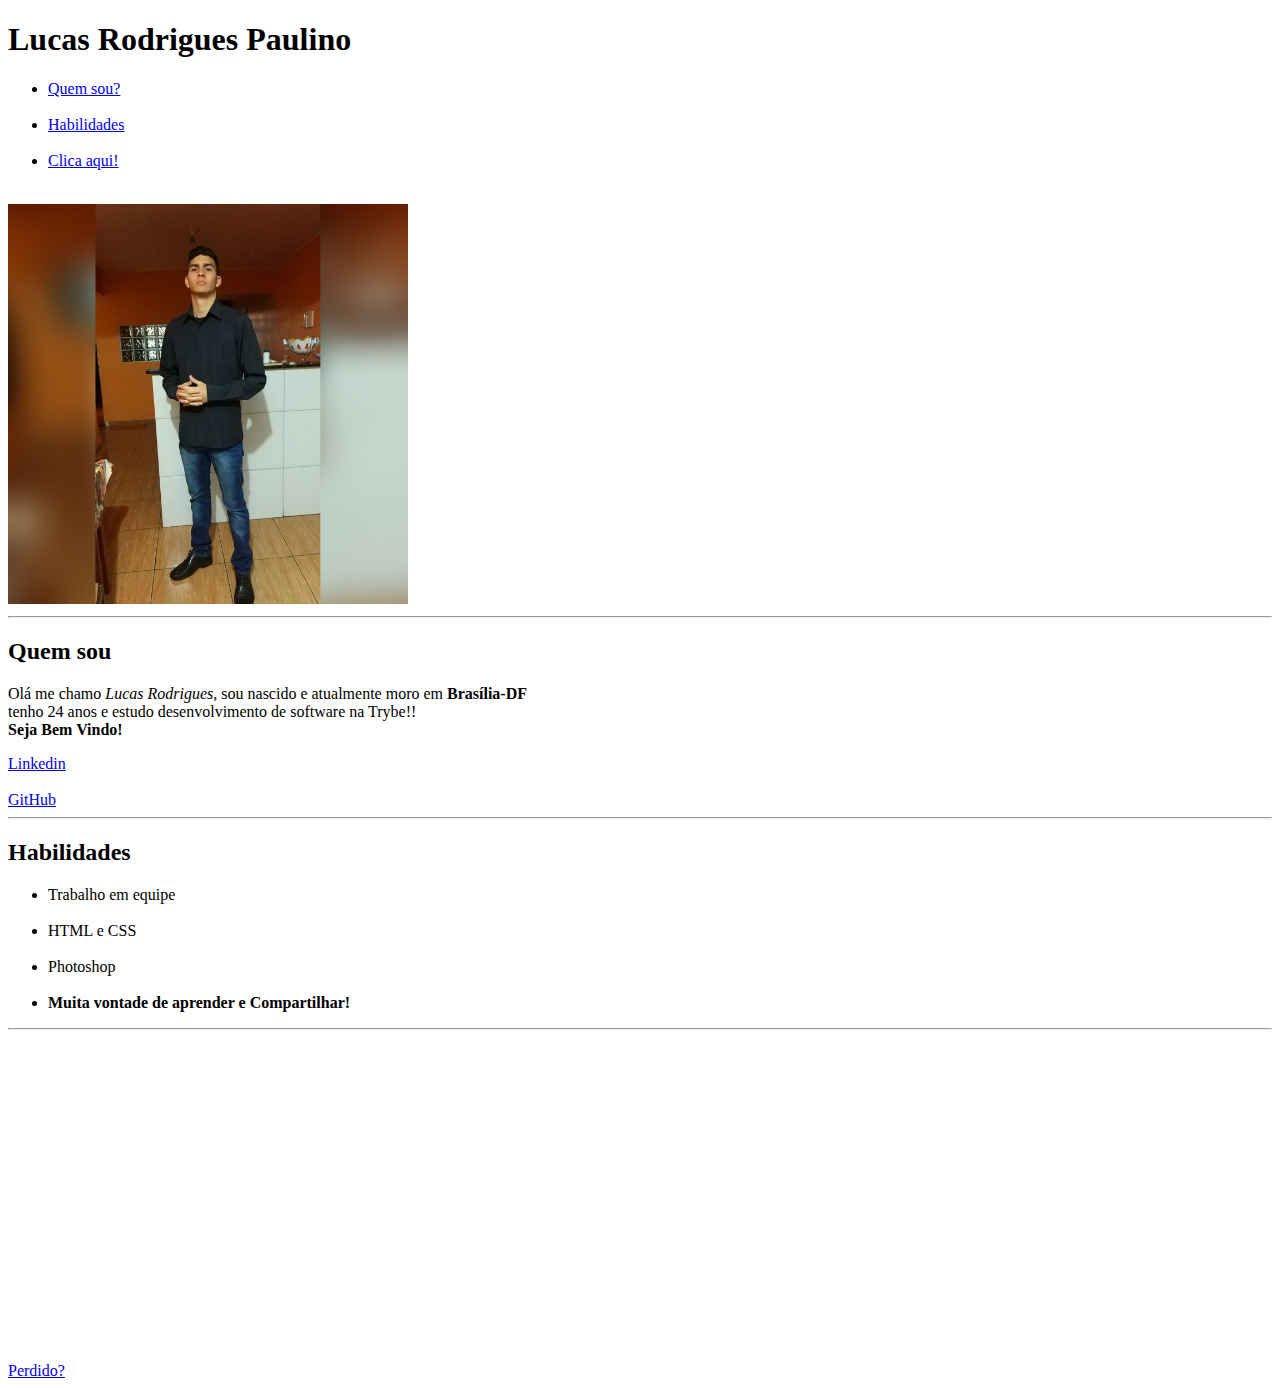
==== portfolio/index.html @ cae1dd42 "nova pasta para arquivos" ====
<!DOCTYPE html>
<html lang="pt-br">
<head>
    <meta charset="UTF-8">
    <title>Lucas Rodrigues</title>
</head>
<body>
    <h1>Lucas Rodrigues Paulino</h1>
    <ul>
        <li><a href="#description"> Quem sou?</a></li>
        <br>
        <li><a href="#habilities">Habilidades</a></li>
        <br>
        <li><a href="https://www.youtube.com/watch?v=d7qQVXdiREU" target="_blank">Clica aqui!</a></li>
    </ul>
    <br>
    <img id="photo" src="imagens/eu.jpg" alt="desenvolvedor Lucas Rodrigues" width="400">
    <hr>
    <h2>Quem sou</h2>
    <p id="description">Olá me chamo <em>Lucas Rodrigues</em>, sou nascido e atualmente moro em <strong>Brasília-DF</strong> <br>
    tenho 24 anos e estudo desenvolvimento de software na Trybe!! <br>
    <strong>Seja Bem Vindo!</strong></p>
    <a href="https://www.linkedin.com/in/lucasrod21/" target="_blank">Linkedin</a>
    <br>
    <br>
    <a href="https://github.com/lucas21-dev" target="_blank">GitHub</a>
    <br>
    <hr>
    <h2 id="habilities">Habilidades</h2>
    <ul>
        <li>Trabalho em equipe</li>
        <br>
        <li>HTML e CSS</li>
        <br>
        <li>Photoshop</li>
        <br>
        <li><strong>Muita vontade de aprender e Compartilhar!</strong></li>
    </ul>
    <hr>
     <br><br><br><br><br><br><br><br><br><br><br><br><br><br><br><br><br><br>
    <a href="#photo">Perdido?</a>

</body>
</html>
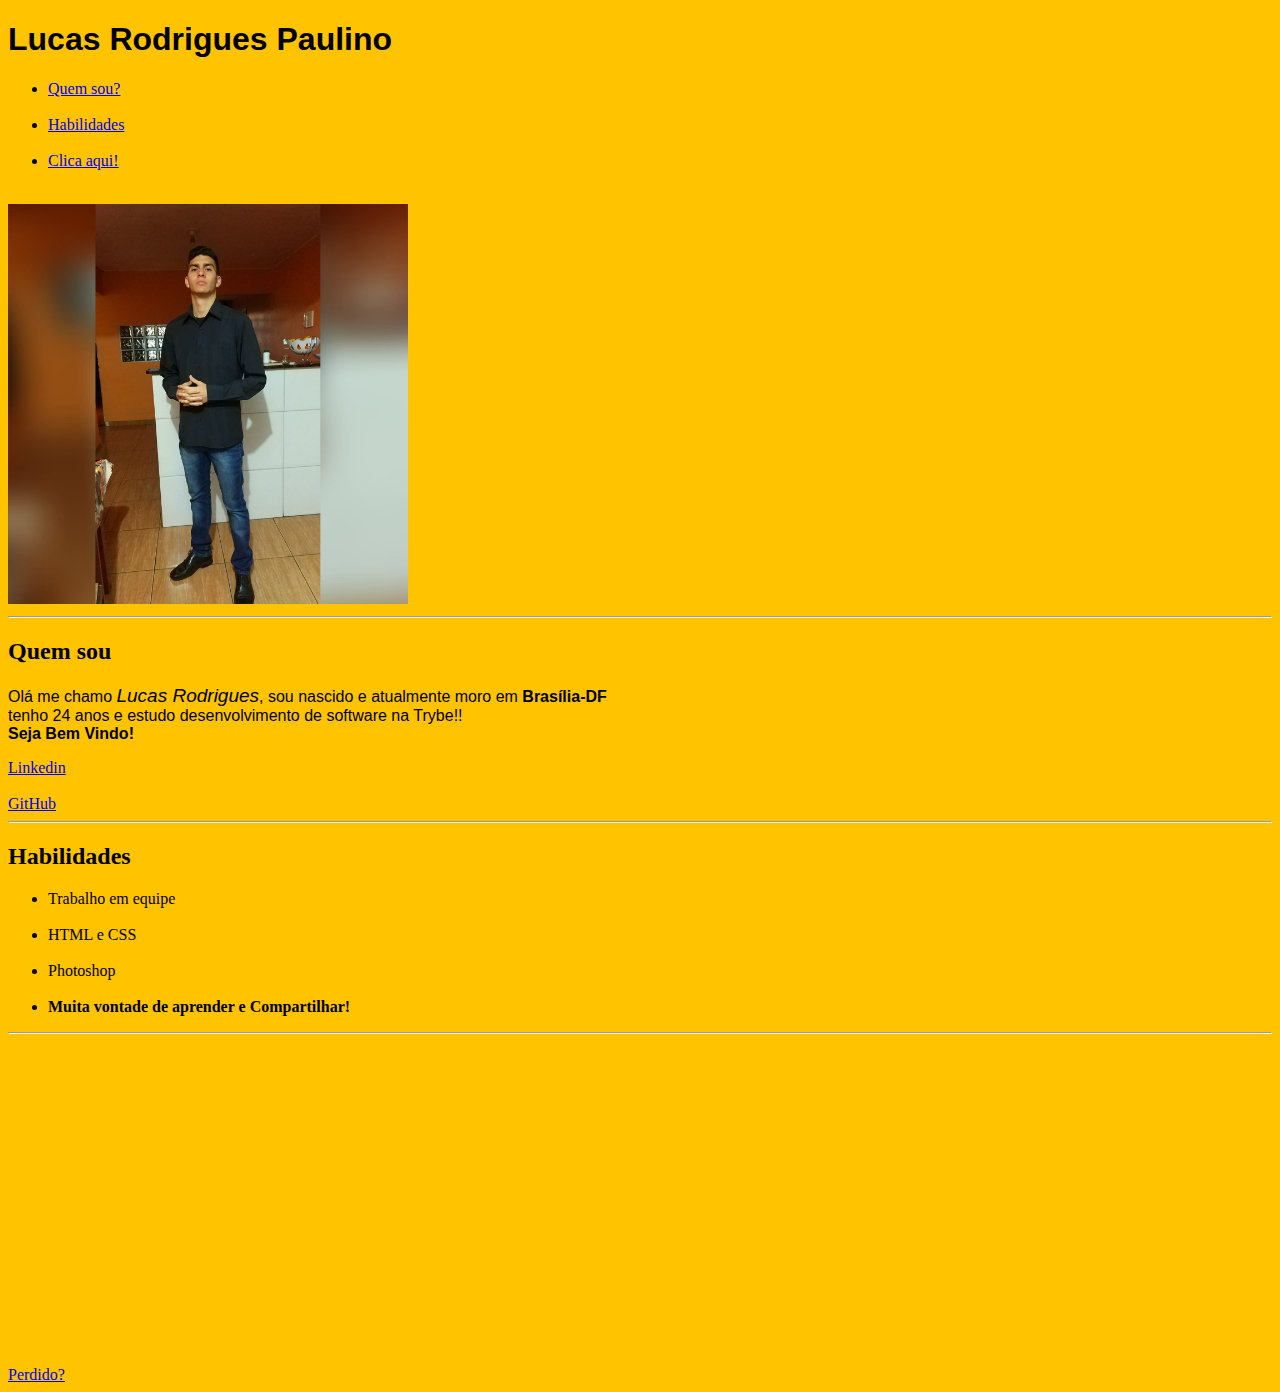
==== commit 1cc639ed: "adiciona cor ao fundo da pagina" ====
--- a/portfolio/index.html
+++ b/portfolio/index.html
@@ -3,6 +3,30 @@
 <head>
     <meta charset="UTF-8">
     <title>Lucas Rodrigues</title>
+    <style>
+        
+        body {
+            background-color: #FFC300;
+        }
+
+        h1 {
+            font-family: impact, sans-serif;
+        }
+
+        p {
+            font-family: Helvetica, sans-serif;
+        }
+        
+        em {
+            font-weight: 100;
+            font-size: 19px;
+        }
+
+        strong {
+            font-weight: 900;
+        }
+
+    </style>
 </head>
 <body>
     <h1>Lucas Rodrigues Paulino</h1>
@@ -28,13 +52,13 @@
     <hr>
     <h2 id="habilities">Habilidades</h2>
     <ul>
-        <li>Trabalho em equipe</li>
+        <li class="teamwork">Trabalho em equipe</li>
         <br>
-        <li>HTML e CSS</li>
+        <li class="html">HTML e CSS</li>
         <br>
-        <li>Photoshop</li>
+        <li class="photoshop">Photoshop</li>
         <br>
-        <li><strong>Muita vontade de aprender e Compartilhar!</strong></li>
+        <li class=""><strong>Muita vontade de aprender e Compartilhar!</strong></li>
     </ul>
     <hr>
      <br><br><br><br><br><br><br><br><br><br><br><br><br><br><br><br><br><br>
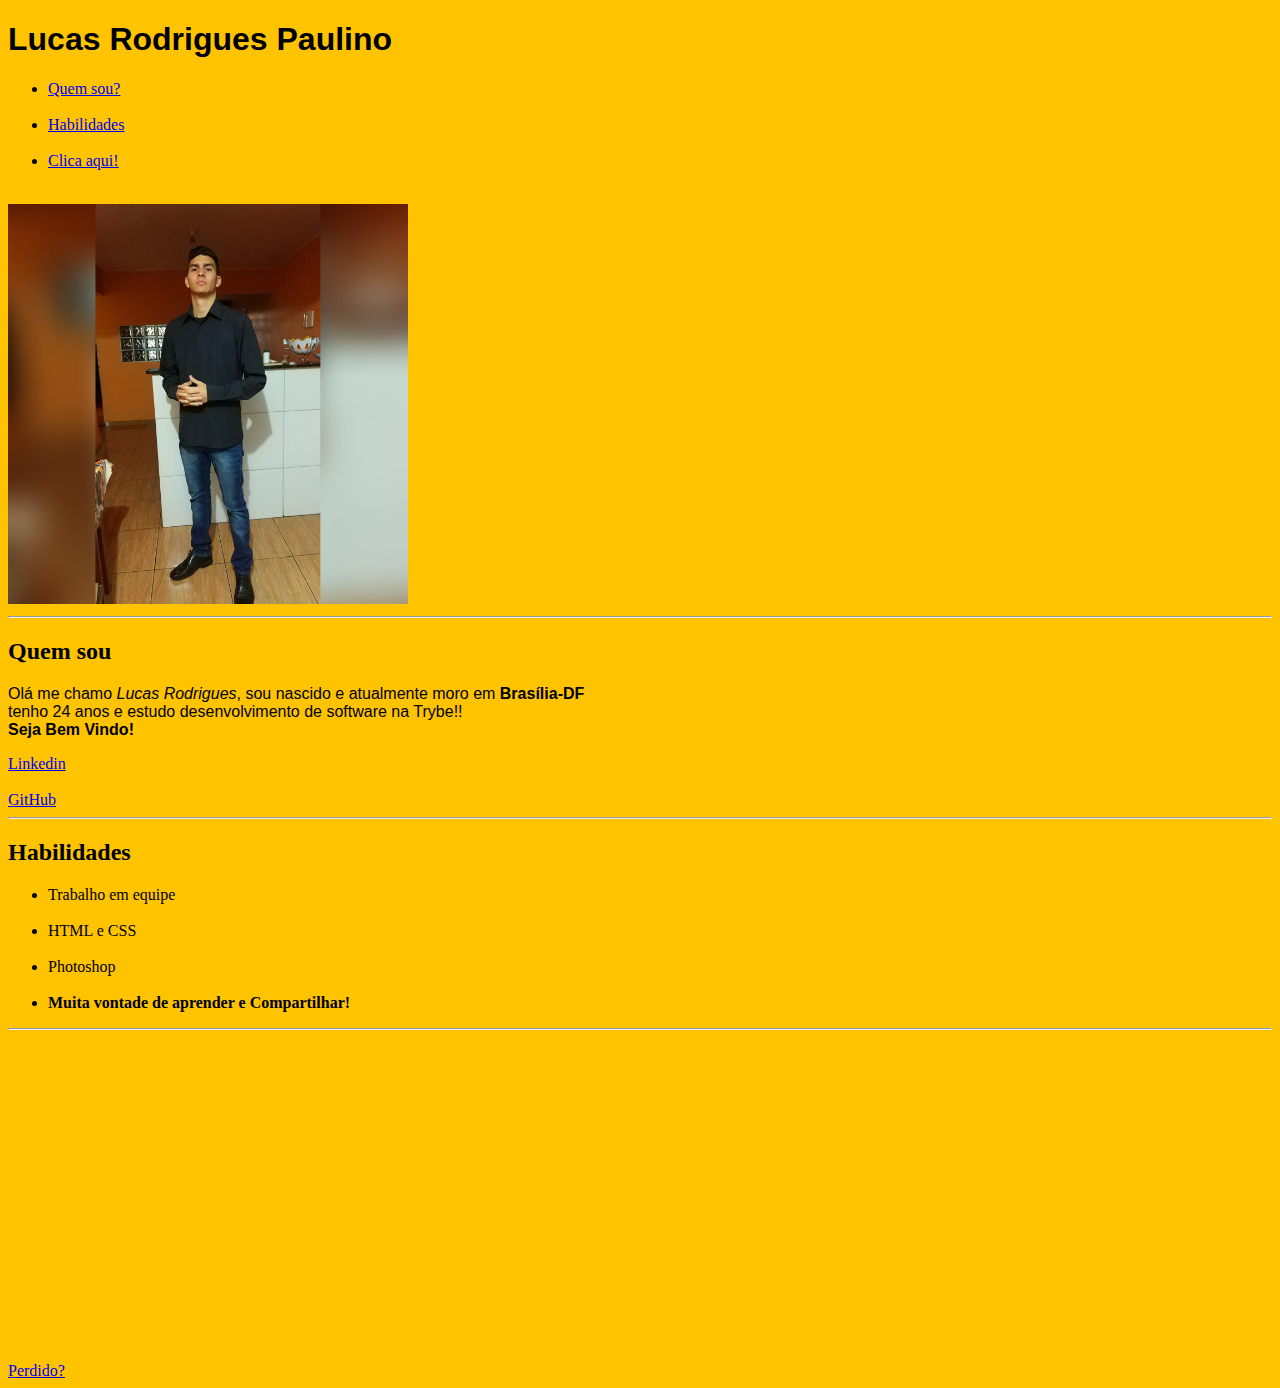
==== commit eb8526aa: "muda as fontes do nome e descriçao" ====
--- a/portfolio/index.html
+++ b/portfolio/index.html
@@ -8,22 +8,13 @@
         body {
             background-color: #FFC300;
         }
-
+        
         h1 {
             font-family: impact, sans-serif;
         }
 
         p {
             font-family: Helvetica, sans-serif;
-        }
-        
-        em {
-            font-weight: 100;
-            font-size: 19px;
-        }
-
-        strong {
-            font-weight: 900;
         }
 
     </style>
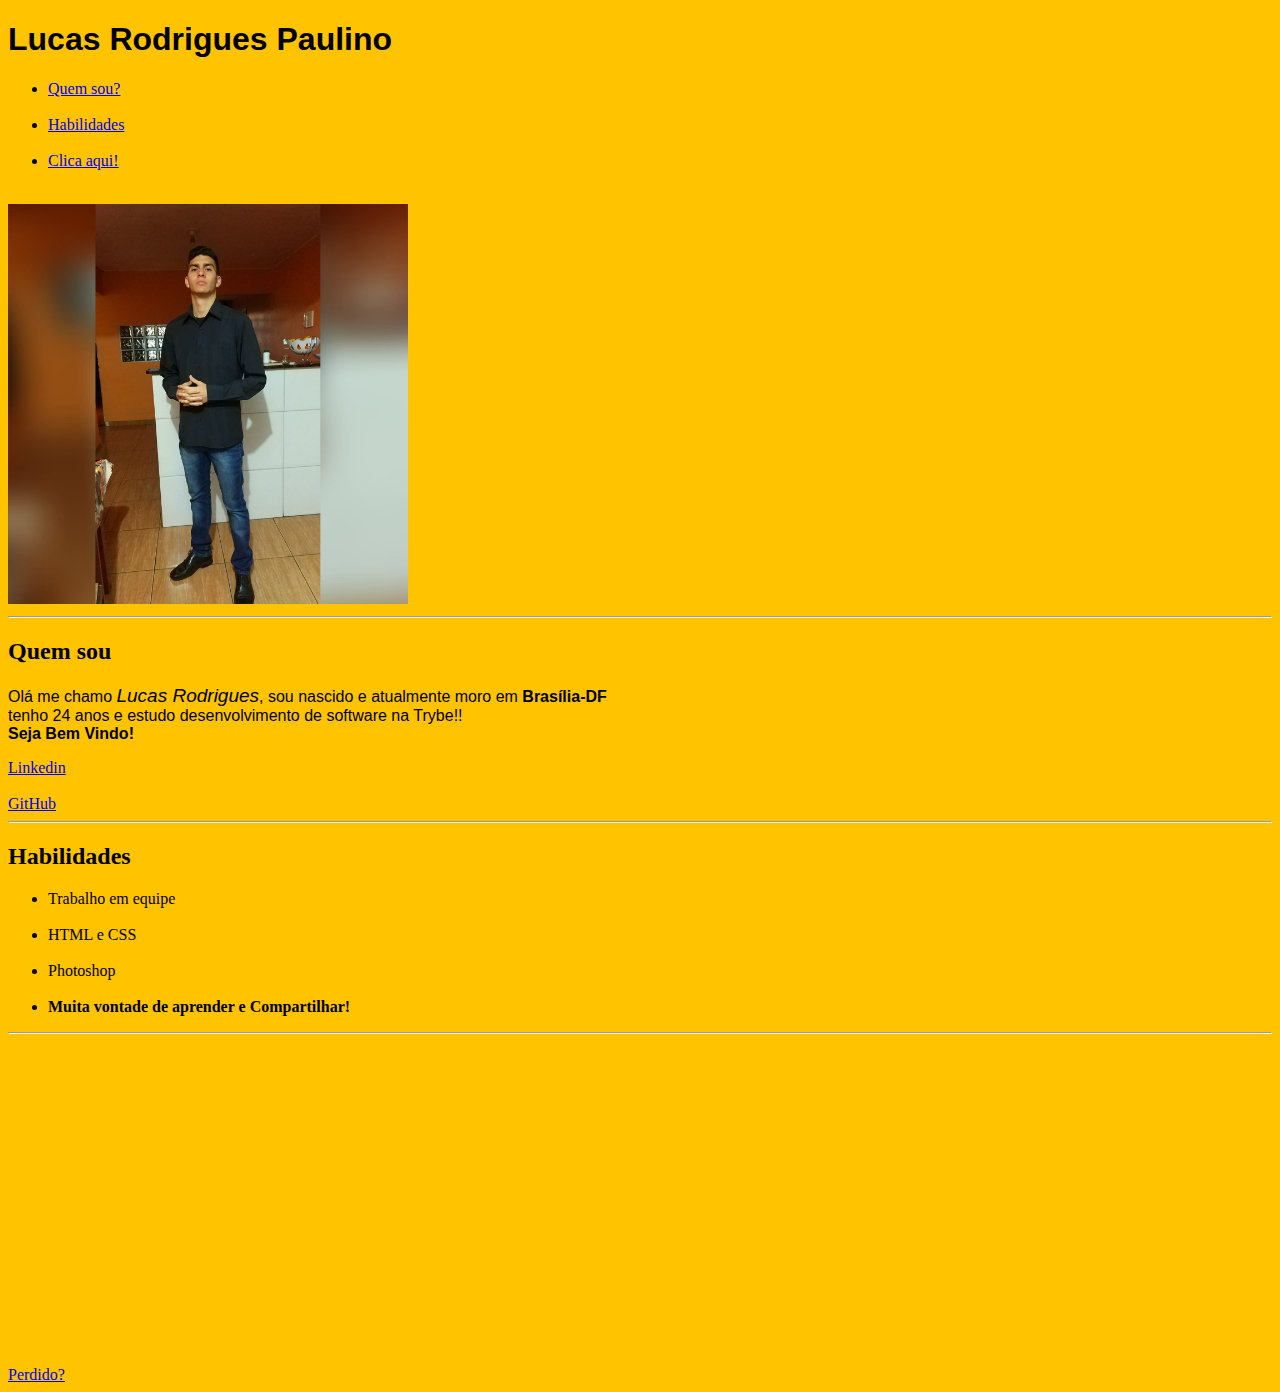
==== commit 90ba326d: "adiciona estilos as tags" ====
--- a/portfolio/index.html
+++ b/portfolio/index.html
@@ -15,6 +15,15 @@
 
         p {
             font-family: Helvetica, sans-serif;
+        }
+        
+        em {
+            font-weight: 100;
+            font-size: 19px;
+        }
+
+        strong {
+            font-weight: 900;
         }
 
     </style>
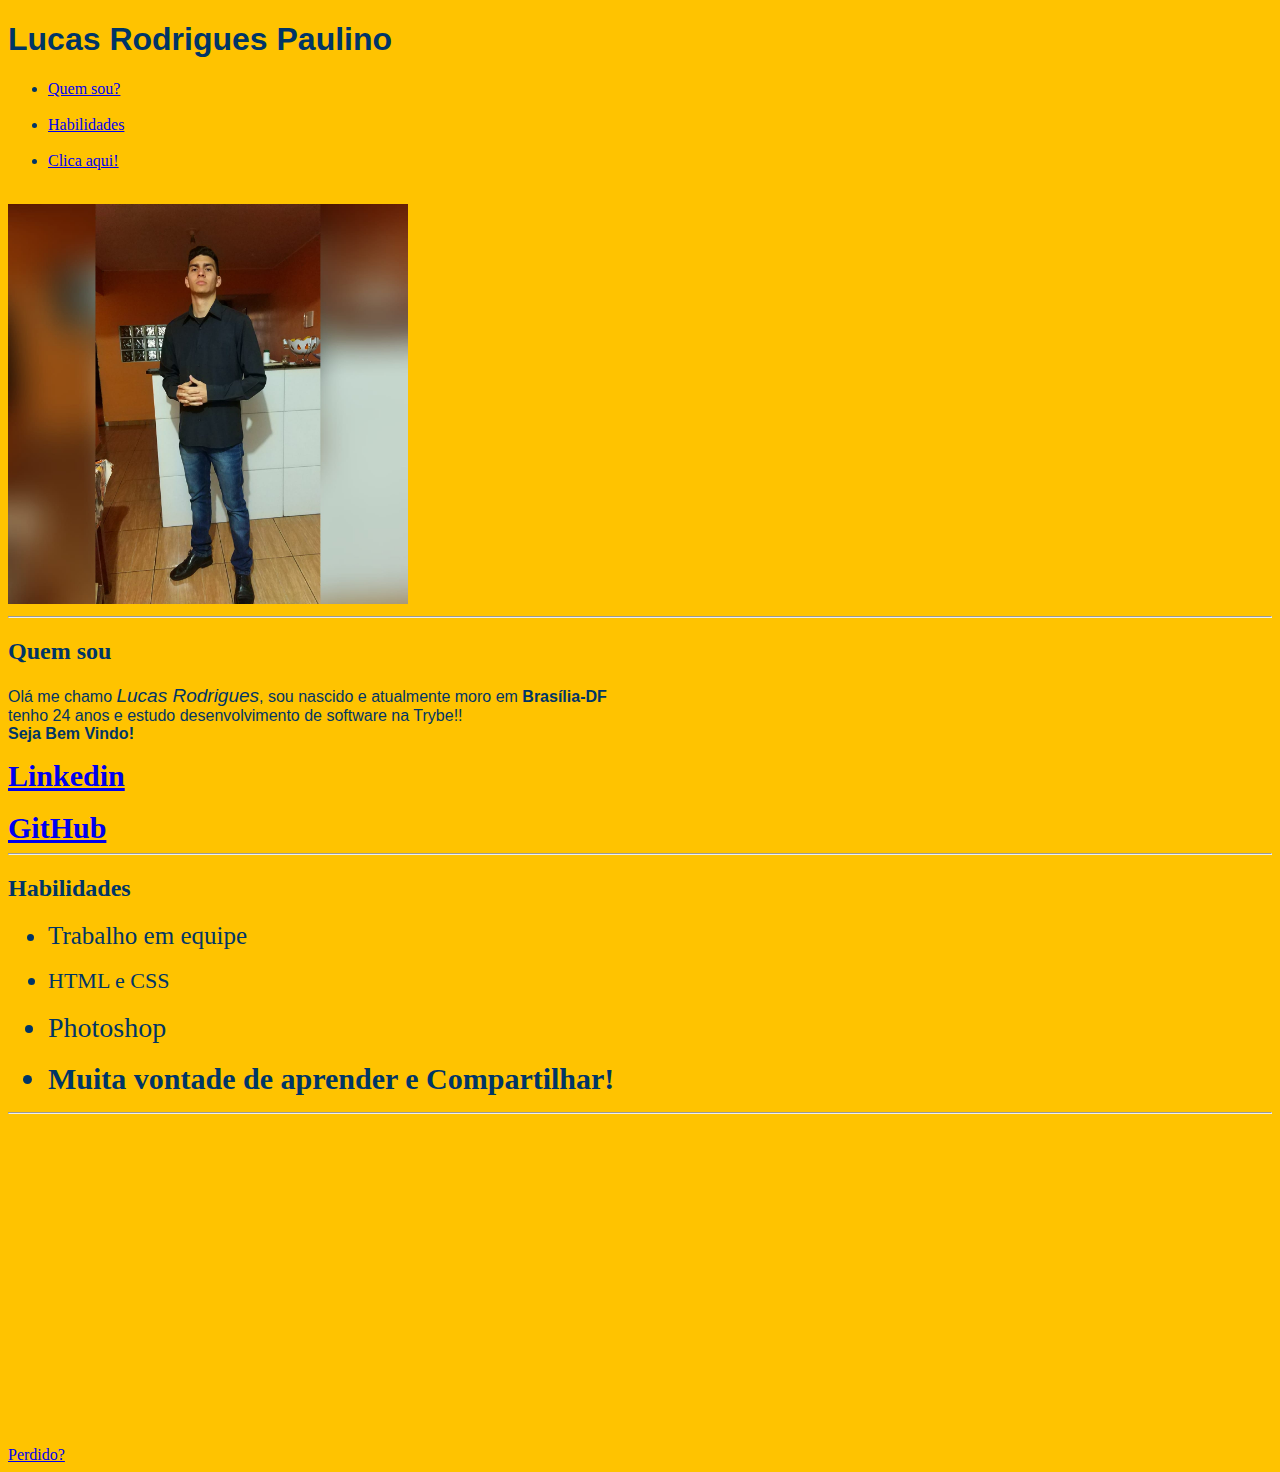
==== commit ec6a8f81: "adiciona classes e estilos as habilidades e altera estilo de links externos" ====
--- a/portfolio/index.html
+++ b/portfolio/index.html
@@ -7,6 +7,7 @@
         
         body {
             background-color: #FFC300;
+            color: #003566;
         }
         
         h1 {
@@ -26,6 +27,30 @@
             font-weight: 900;
         }
 
+        .teamwork {
+            font-size: 25px;
+        }
+
+        .html {
+            font-size: 22px;
+        }
+        
+        .photoshop {
+            font-size: 28px;
+        }
+
+        .learning-machine {
+            font-size: 30px;
+        }
+
+        .linkedin {
+            font-size: 30px;
+            font-weight: 800;
+        }
+
+
+
+        
     </style>
 </head>
 <body>
@@ -44,10 +69,10 @@
     <p id="description">Olá me chamo <em>Lucas Rodrigues</em>, sou nascido e atualmente moro em <strong>Brasília-DF</strong> <br>
     tenho 24 anos e estudo desenvolvimento de software na Trybe!! <br>
     <strong>Seja Bem Vindo!</strong></p>
-    <a href="https://www.linkedin.com/in/lucasrod21/" target="_blank">Linkedin</a>
+    <a class="linkedin" href="https://www.linkedin.com/in/lucasrod21/" target="_blank">Linkedin</a>
     <br>
     <br>
-    <a href="https://github.com/lucas21-dev" target="_blank">GitHub</a>
+    <a class="linkedin" href="https://github.com/lucas21-dev" target="_blank">GitHub</a>
     <br>
     <hr>
     <h2 id="habilities">Habilidades</h2>
@@ -58,7 +83,7 @@
         <br>
         <li class="photoshop">Photoshop</li>
         <br>
-        <li class=""><strong>Muita vontade de aprender e Compartilhar!</strong></li>
+        <li class="learning-machine"><strong>Muita vontade de aprender e Compartilhar!</strong></li>
     </ul>
     <hr>
      <br><br><br><br><br><br><br><br><br><br><br><br><br><br><br><br><br><br>
